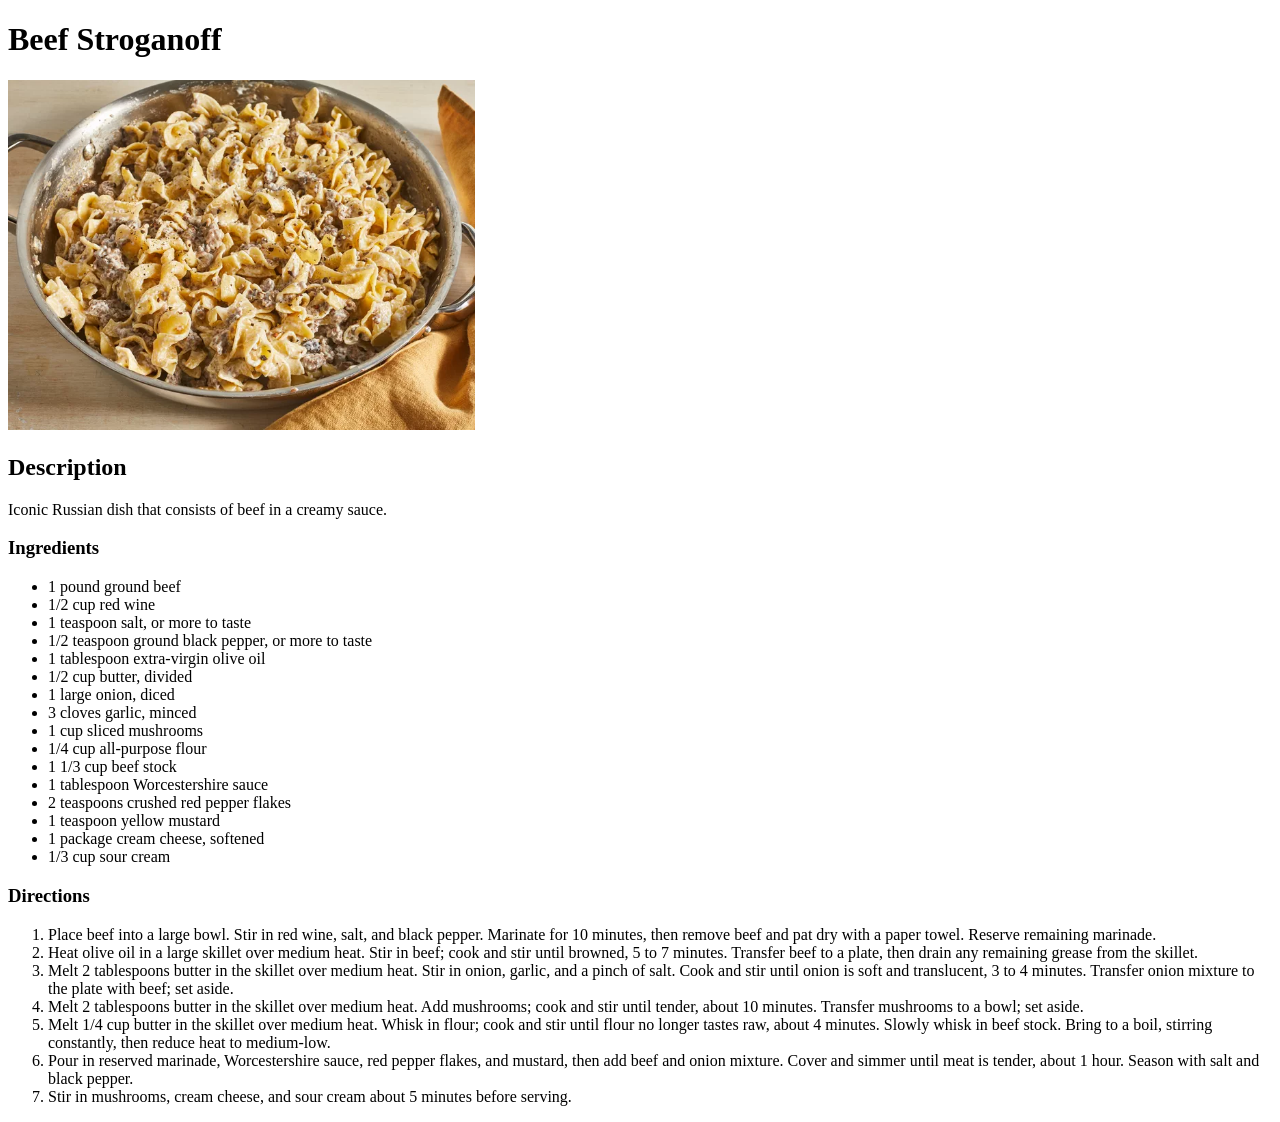
==== recipes/beef-stroganoff.html @ a3fb77db "Begin third recipe page Finished the first two recipes and will now add the last." ====
<!DOCTYPE html>
<html lang="en">
<head>
 <meta charset="UTF-8">
 <meta name="viewport" content="width=device-width, initial-scale=1.0">
 <title>Beef Stroganoff</title>
</head>
<body>
   <h1>Beef Stroganoff</h1>

   <img src="../images/beef-stroganoff.webp" alt="Image of beef stroganoff and pasta served in a metal bowl." height="350">

   <h2>Description</h2>
   <p>Iconic Russian dish that consists of beef in a creamy sauce. </p>

   <h3>Ingredients</h3>
   <ul>
    <li>1 pound ground beef</li>
    <li>1/2 cup red wine</li>
    <li>1 teaspoon salt, or more to taste</li>
    <li>1/2 teaspoon ground black pepper, or more to taste</li>
    <li>1 tablespoon extra-virgin olive oil</li>
    <li>1/2 cup butter, divided</li>
    <li>1 large onion, diced</li>
    <li>3 cloves garlic, minced</li>
    <li>1 cup sliced mushrooms</li>
    <li>1/4 cup all-purpose flour</li>
    <li>1 1/3 cup beef stock</li>
    <li>1 tablespoon Worcestershire sauce</li>
    <li>2 teaspoons crushed red pepper flakes</li>
    <li>1 teaspoon yellow mustard</li>
    <li>1 package cream cheese, softened</li>
    <li>1/3 cup sour cream</li>
   </ul>

   <h3>Directions</h3>
   <ol>
    <li>Place beef into a large bowl. Stir in red wine, salt, and black pepper. Marinate for 10 minutes, then remove beef and pat dry with a paper towel. Reserve remaining marinade.</li>
    <li>Heat olive oil in a large skillet over medium heat. Stir in beef; cook and stir until browned, 5 to 7 minutes. Transfer beef to a plate, then drain any remaining grease from the skillet.</li>
    <li>Melt 2 tablespoons butter in the skillet over medium heat. Stir in onion, garlic, and a pinch of salt. Cook and stir until onion is soft and translucent, 3 to 4 minutes. Transfer onion mixture to the plate with beef; set aside.</li>
    <li>Melt 2 tablespoons butter in the skillet over medium heat. Add mushrooms; cook and stir until tender, about 10 minutes. Transfer mushrooms to a bowl; set aside.</li>
    <li>Melt 1/4 cup butter in the skillet over medium heat. Whisk in flour; cook and stir until flour no longer tastes raw, about 4 minutes. Slowly whisk in beef stock. Bring to a boil, stirring constantly, then reduce heat to medium-low.</li>
    <li>Pour in reserved marinade, Worcestershire sauce, red pepper flakes, and mustard, then add beef and onion mixture. Cover and simmer until meat is tender, about 1 hour. Season with salt and black pepper.</li>
    <li>Stir in mushrooms, cream cheese, and sour cream about 5 minutes before serving.</li>
   </ol>
</body>
</html>
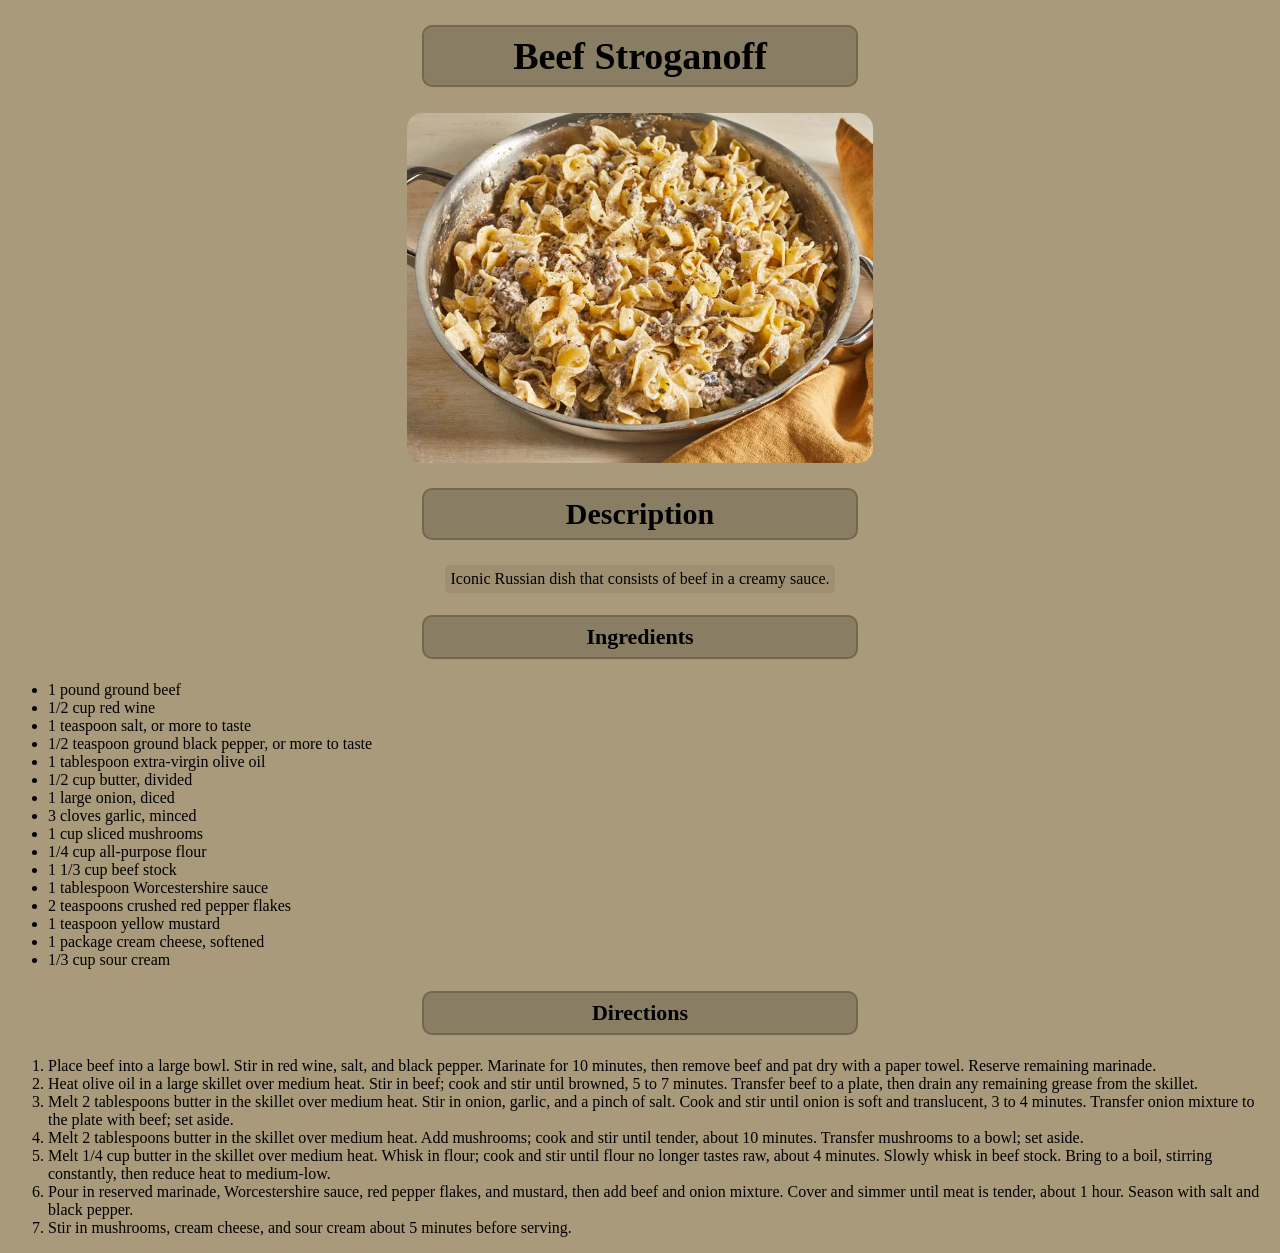
==== commit a2202bda: "Added CSS to all pages" ====
--- a/recipes/beef-stroganoff.html
+++ b/recipes/beef-stroganoff.html
@@ -4,44 +4,53 @@
  <meta charset="UTF-8">
  <meta name="viewport" content="width=device-width, initial-scale=1.0">
  <title>Beef Stroganoff</title>
+ <link rel="stylesheet" href="../styles/beef-stroganoff.css">
 </head>
 <body>
-   <h1>Beef Stroganoff</h1>
+   <div class="intro">
+      <h1 class="heading">Beef Stroganoff</h1>
+      <img src="../images/beef-stroganoff.webp" alt="Image of beef stroganoff and pasta served in a metal bowl." class="strog-pic">
+   </div>
+   
+   <div class="desc">
+      <h2 class="heading">Description</h2>
+      <p class="para">Iconic Russian dish that consists of beef in a creamy sauce. </p>
+   </div>
+   
+   <div class="ingr">
+      <h3 class="heading">Ingredients</h3>
+      <ul>
+       <li>1 pound ground beef</li>
+       <li>1/2 cup red wine</li>
+       <li>1 teaspoon salt, or more to taste</li>
+       <li>1/2 teaspoon ground black pepper, or more to taste</li>
+       <li>1 tablespoon extra-virgin olive oil</li>
+       <li>1/2 cup butter, divided</li>
+       <li>1 large onion, diced</li>
+       <li>3 cloves garlic, minced</li>
+       <li>1 cup sliced mushrooms</li>
+       <li>1/4 cup all-purpose flour</li>
+       <li>1 1/3 cup beef stock</li>
+       <li>1 tablespoon Worcestershire sauce</li>
+       <li>2 teaspoons crushed red pepper flakes</li>
+       <li>1 teaspoon yellow mustard</li>
+       <li>1 package cream cheese, softened</li>
+       <li>1/3 cup sour cream</li>
+      </ul>
+   </div>
 
-   <img src="../images/beef-stroganoff.webp" alt="Image of beef stroganoff and pasta served in a metal bowl." height="350">
-
-   <h2>Description</h2>
-   <p>Iconic Russian dish that consists of beef in a creamy sauce. </p>
-
-   <h3>Ingredients</h3>
-   <ul>
-    <li>1 pound ground beef</li>
-    <li>1/2 cup red wine</li>
-    <li>1 teaspoon salt, or more to taste</li>
-    <li>1/2 teaspoon ground black pepper, or more to taste</li>
-    <li>1 tablespoon extra-virgin olive oil</li>
-    <li>1/2 cup butter, divided</li>
-    <li>1 large onion, diced</li>
-    <li>3 cloves garlic, minced</li>
-    <li>1 cup sliced mushrooms</li>
-    <li>1/4 cup all-purpose flour</li>
-    <li>1 1/3 cup beef stock</li>
-    <li>1 tablespoon Worcestershire sauce</li>
-    <li>2 teaspoons crushed red pepper flakes</li>
-    <li>1 teaspoon yellow mustard</li>
-    <li>1 package cream cheese, softened</li>
-    <li>1/3 cup sour cream</li>
-   </ul>
-
-   <h3>Directions</h3>
-   <ol>
-    <li>Place beef into a large bowl. Stir in red wine, salt, and black pepper. Marinate for 10 minutes, then remove beef and pat dry with a paper towel. Reserve remaining marinade.</li>
-    <li>Heat olive oil in a large skillet over medium heat. Stir in beef; cook and stir until browned, 5 to 7 minutes. Transfer beef to a plate, then drain any remaining grease from the skillet.</li>
-    <li>Melt 2 tablespoons butter in the skillet over medium heat. Stir in onion, garlic, and a pinch of salt. Cook and stir until onion is soft and translucent, 3 to 4 minutes. Transfer onion mixture to the plate with beef; set aside.</li>
-    <li>Melt 2 tablespoons butter in the skillet over medium heat. Add mushrooms; cook and stir until tender, about 10 minutes. Transfer mushrooms to a bowl; set aside.</li>
-    <li>Melt 1/4 cup butter in the skillet over medium heat. Whisk in flour; cook and stir until flour no longer tastes raw, about 4 minutes. Slowly whisk in beef stock. Bring to a boil, stirring constantly, then reduce heat to medium-low.</li>
-    <li>Pour in reserved marinade, Worcestershire sauce, red pepper flakes, and mustard, then add beef and onion mixture. Cover and simmer until meat is tender, about 1 hour. Season with salt and black pepper.</li>
-    <li>Stir in mushrooms, cream cheese, and sour cream about 5 minutes before serving.</li>
-   </ol>
+   <div class="steps">
+      <h3 class="heading">Directions</h3>
+      <ol>
+       <li>Place beef into a large bowl. Stir in red wine, salt, and black pepper. Marinate for 10 minutes, then remove beef and pat dry with a paper towel. Reserve remaining marinade.</li>
+       <li>Heat olive oil in a large skillet over medium heat. Stir in beef; cook and stir until browned, 5 to 7 minutes. Transfer beef to a plate, then drain any remaining grease from the skillet.</li>
+       <li>Melt 2 tablespoons butter in the skillet over medium heat. Stir in onion, garlic, and a pinch of salt. Cook and stir until onion is soft and translucent, 3 to 4 minutes. Transfer onion mixture to the plate with beef; set aside.</li>
+       <li>Melt 2 tablespoons butter in the skillet over medium heat. Add mushrooms; cook and stir until tender, about 10 minutes. Transfer mushrooms to a bowl; set aside.</li>
+       <li>Melt 1/4 cup butter in the skillet over medium heat. Whisk in flour; cook and stir until flour no longer tastes raw, about 4 minutes. Slowly whisk in beef stock. Bring to a boil, stirring constantly, then reduce heat to medium-low.</li>
+       <li>Pour in reserved marinade, Worcestershire sauce, red pepper flakes, and mustard, then add beef and onion mixture. Cover and simmer until meat is tender, about 1 hour. Season with salt and black pepper.</li>
+       <li>Stir in mushrooms, cream cheese, and sour cream about 5 minutes before serving.</li>
+      </ol>
+   </div>
+   
 </body>
 </html>
--- a/styles/beef-stroganoff.css
+++ b/styles/beef-stroganoff.css
@@ -0,0 +1,46 @@
+body {
+ background-color: rgb(169, 154, 124);
+}
+
+ .heading {
+ text-align: center;
+ background-color: rgb(137, 125, 100);
+ width: 33%;
+ padding: 7px;
+ margin-right: auto;
+ margin-left: auto;
+ border-radius: 10px;
+ border: solid rgb(115, 103, 80) 2px;
+}
+
+h1 {
+ font-size: 38px;
+}
+
+h2 {
+ font-size: 30px;
+}
+
+h3 {
+ font-size: 22px;
+}
+
+.para {
+ text-align: center;
+ background-color: rgba(137, 125, 100, 0.355);
+ width: 380px;
+ margin-right: auto;
+ margin-left: auto;
+ border-radius: 5px;
+ padding: 5px;
+}
+
+.strog-pic {
+ display: block;
+ height: 350px;
+ border-radius: 15px;
+ margin-right: auto;
+ margin-left: auto;
+}
+
+
